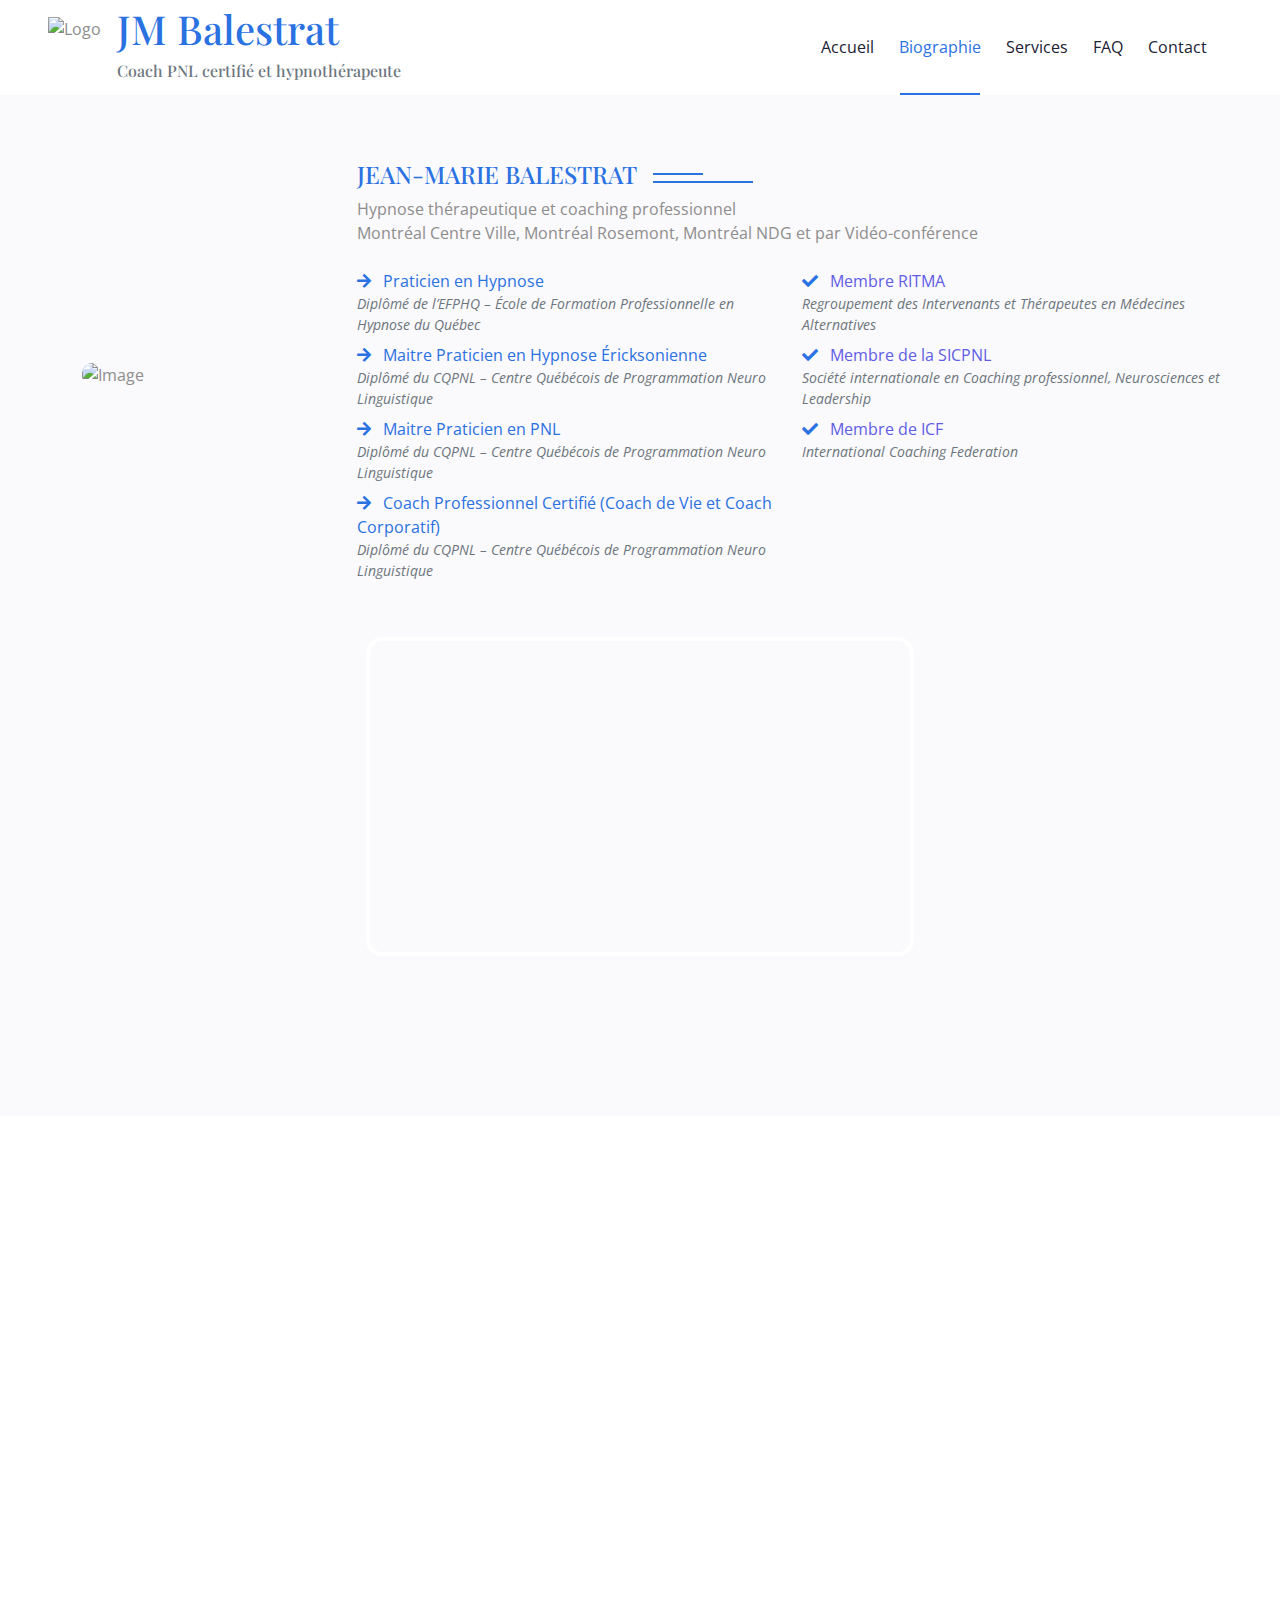
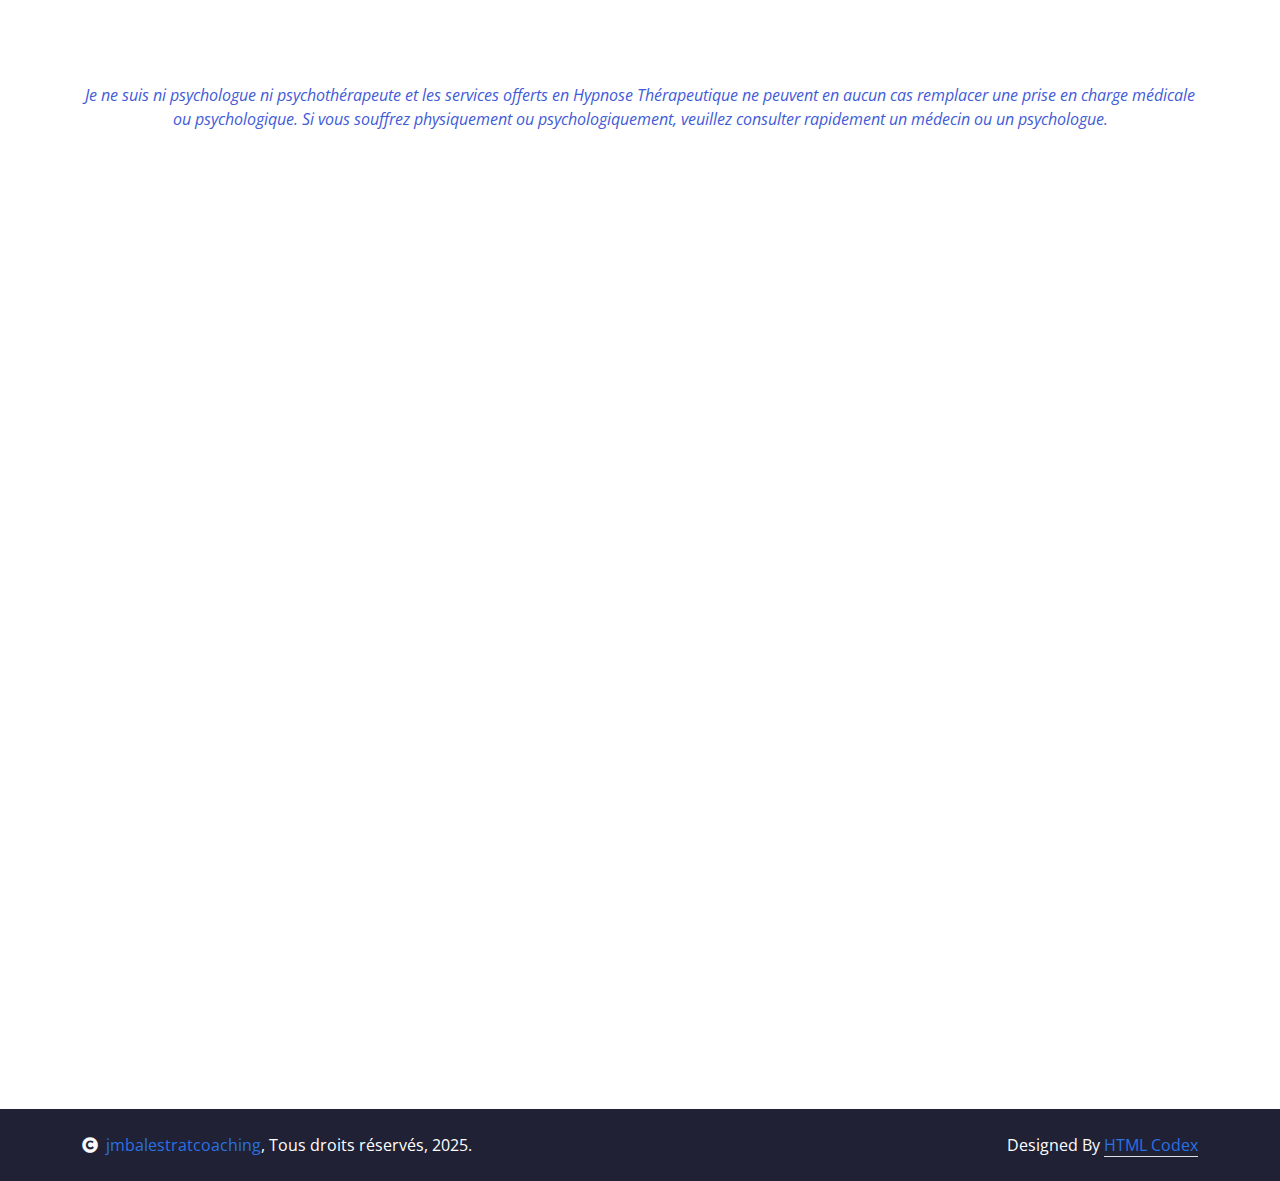
==== about.html @ 3e58485c "First commit" ====
<!DOCTYPE html>
<html lang="en">

    <head>
        <meta charset="utf-8">
        <title>Terapia - Physical Therapy Website Template</title>
        <meta content="width=device-width, initial-scale=1.0" name="viewport">
        <meta content="" name="keywords">
        <meta content="" name="description">

        <!-- Google Web Fonts -->
        <link rel="preconnect" href="https://fonts.googleapis.com">
        <link rel="preconnect" href="https://fonts.gstatic.com" crossorigin>
        <link href="https://fonts.googleapis.com/css2?family=Open+Sans:wght@400;500;600&family=Playfair+Display:wght@400;500;600&display=swap" rel="stylesheet"> 

        <!-- Icon Font Stylesheet -->
        <link rel="stylesheet" href="https://use.fontawesome.com/releases/v5.15.4/css/all.css"/>
        <link href="https://cdn.jsdelivr.net/npm/bootstrap-icons@1.4.1/font/bootstrap-icons.css" rel="stylesheet">

        <!-- Libraries Stylesheet -->
        <link href="lib/animate/animate.min.css" rel="stylesheet">
        <link href="lib/owlcarousel/assets/owl.carousel.min.css" rel="stylesheet">


        <!-- Customized Bootstrap Stylesheet -->
        <link href="css/bootstrap.min.css" rel="stylesheet">

        <!-- Template Stylesheet -->
        <link href="css/style.css" rel="stylesheet">
    </head>

    <body>

        <!-- Spinner Start -->
        <div id="spinner" class="show bg-white position-fixed translate-middle w-100 vh-100 top-50 start-50 d-flex align-items-center justify-content-center">
            <div class="spinner-border text-primary" style="width: 3rem; height: 3rem;" role="status">
                <span class="sr-only">Loading...</span>
            </div>
        </div>
        <!-- Spinner End -->

        <!-- Navbar & Hero Start -->
        <div class="container-fluid position-relative p-0">
            <nav class="navbar navbar-expand-lg navbar-light bg-white px-4 px-lg-5 py-3 py-lg-0">
                <img src="img/jmbalestrat.png" alt="Logo" class="" style="height: 60px;">
                <a href="index.html" class="navbar-brand p-0 mx-3">
                    <h1 class="text-primary">JM Balestrat</h1>
                    <h2 class="text-muted" style="font-size: medium;">Coach PNL certifié et hypnothérapeute</h2>
                </a>
                <button class="navbar-toggler" type="button" data-bs-toggle="collapse" data-bs-target="#navbarCollapse">
                    <span class="fa fa-bars"></span>
                </button>
                <div class="collapse navbar-collapse" id="navbarCollapse">
                    <div class="navbar-nav ms-auto py-0">
                        <a href="index.html" class="nav-item nav-link">Accueil</a>
                        <a href="about.html" class="nav-item nav-link active">Biographie</a>
                        <a href="service.html" class="nav-item nav-link">Services</a>
                        <a href="feature.html" class="nav-item nav-link">FAQ</a>
                        <a href="contact.html" class="nav-item nav-link">Contact</a>
                    </div>
                </div>
            </nav>
        </div>
        <!-- Navbar & Hero End -->


        <!-- About Start -->
        <div class="container-fluid about bg-light pt-5">
            <div class="container pt-5">
                <div class="row g-5 align-items-center mt-3">
                    <div class="col-3 wow fadeInLeft" data-wow-delay="0.2s">
                        <div class="about-img">
                            <img src="img/jmbalestrat.png" class="img-fluid rounded w-100" style="object-fit: cover;" alt="Image">
                        </div>
                    </div>
                    <div class="col-9 wow fadeInRight p-0 ps-2" data-wow-delay="0.4s">
                        <div class="section-title text-start">
                            <h4 class="sub-title pe-3 mb-2">Jean-Marie Balestrat</h4>
                            <p class="mb-4">Hypnose thérapeutique et coaching professionnel <br> Montréal Centre Ville, Montréal Rosemont, Montréal NDG et par Vidéo-conférence</p>
                            <div class="row">  
                                <div class="col-6">
                                    <p class="text-primary mb-0"><i class="fa fa-arrow-right text-primary me-2"></i> Praticien en Hypnose</p>
                                    <p class="text-muted small m-0 mb-2"><i>Diplômé de l’EFPHQ – École de Formation Professionnelle en Hypnose du Québec</i></p>
                                    <p class="text-primary mb-0"><i class="fa fa-arrow-right text-primary me-2"></i> Maitre Praticien en Hypnose Éricksonienne</p>
                                    <p class="text-muted small m-0 mb-2"><i>Diplômé du CQPNL – Centre Québécois de Programmation Neuro Linguistique</i></p>
                                    <p class="text-primary mb-0"><i class="fa fa-arrow-right text-primary me-2"></i> Maitre Praticien en PNL</p>
                                    <p class="text-muted small m-0 mb-2"><i>Diplômé du CQPNL – Centre Québécois de Programmation Neuro Linguistique</i></p>
                                    <p class="text-primary mb-0"><i class="fa fa-arrow-right text-primary me-2"></i> Coach Professionnel Certifié (Coach de Vie et Coach Corporatif)</p>
                                    <p class="text-muted small m-0 mb-2"><i>Diplômé du CQPNL – Centre Québécois de Programmation Neuro Linguistique</i></p>
                                </div>
                                <div class="col-6">
                                    <p class="text-secondary mb-0"><i class="fa fa-check text-primary me-2"></i> Membre RITMA</p>
                                    <p class="text-muted small m-0 mb-2"><i>Regroupement des Intervenants et Thérapeutes en Médecines Alternatives</i></p>
                                    <p class="text-secondary mb-0"><i class="fa fa-check text-primary me-2"></i> Membre de la SICPNL</p>
                                    <p class="text-muted small m-0 mb-2"><i>Société internationale en Coaching professionnel, Neurosciences et Leadership</i></p>
                                    <p class="text-secondary mb-0"><i class="fa fa-check text-primary me-2"></i> Membre de ICF</p>
                                    <p class="text-muted small m-0 mb-2"><i>International Coaching Federation</i></p>
                                </div>
                            </div>  
                        </div>
                    </div>
                    <div class="text-center">
                        <div style="border: 4px solid #ffffff; border-radius: 16px; overflow: hidden; display: inline-block;">
                            <iframe width="540" height="305" 
                                src="https://www.youtube.com/embed/WojlIkcgykU?si=uOtAd38adCQW2_L5" 
                                title="YouTube video player" frameborder="0" 
                                allow="accelerometer; autoplay; clipboard-write; encrypted-media; gyroscope; picture-in-picture; web-share" 
                                referrerpolicy="strict-origin-when-cross-origin" allowfullscreen>
                            </iframe>
                        </div>
                    </div>
                    <div class="col-12 text-center wow fadeInUp m-0 mt-5 mb-5" data-wow-delay="0.2s">
                        <a class="btn btn-primary rounded-pill text-white py-3 px-5" href="#">Prendre rendez-vous</a>
                    </div>
                    
                </div>
                
            </div>
        </div>
        <!-- About End -->

        <!-- Feature Start -->
        <div class="container-fluid feature">
            <div class="container py-5">
                <div class="section-title mb-5 wow fadeInUp" data-wow-delay="0.1s">
                    <div class="sub-style">
                        <h4 class="sub-title px-3 mb-4">Approche</h4>
                    </div>
                    <!-- <h1 class="display-3 mb-4">Physiotherapy Services from Professional Therapist</h1> -->
                    <p><i class="fa fa-certificate text-primary me-2"></i> Établissement d’un lien de confiance dans la confidentialité, l’écoute, le respect, le non-jugement et l’empathie.</p>
                    <p><i class="fa fa-certificate text-primary me-2"></i> Plan d’accompagnement et identification de solutions durables en partenariat avec le client.</p>
                    <p><i class="fa fa-certificate text-primary me-2"></i> Adaptation et ajustement en fonction de l’évolution et des besoins des clients.</p>
                </div>
                <div class="row g-4 justify-content-center">
                    <div class="col-4 wow fadeInUp" data-wow-delay="0.1s">
                        <div class="row-cols-1 feature-item p-4">
                            <div class="col-12">
                                <div class="feature-icon mb-4">
                                    <div class="p-3 d-inline-flex bg-white rounded">
                                        <i class="fas fa-diagnoses fa-4x text-primary"></i>
                                    </div>
                                </div>
                                <div class="feature-content d-flex flex-column">
                                    <h5 class="mb-4">Hypnose Thérapeutique – ADULTES</h5>
                                    <p class="mb-0">Dolor, sit amet consectetur adipisicing elit. Soluta inventore cum accusamus,</p>
                                </div>
                            </div>
                        </div>
                    </div>
                    <div class="col-4 wow fadeInUp" data-wow-delay="0.3s">
                        <div class="row-cols-1 feature-item p-4">
                            <div class="col-12">
                                <div class="feature-icon mb-4">
                                    <div class="p-3 d-inline-flex bg-white rounded">
                                        <i class="fas fa-briefcase-medical fa-4x text-primary"></i>
                                    </div>
                                </div>
                                <div class="feature-content d-flex flex-column">
                                    <h5 class="mb-4">Hypnose Thérapeutique – ENFANTS à partir de 5 ans</h5>
                                    <p class="mb-0">Dolor, sit amet consectetur adipisicing elit. Soluta inventore cum accusamus,</p>
                                </div>
                            </div>
                        </div>
                    </div>
                    <div class="col-4 wow fadeInUp" data-wow-delay="0.5s">
                        <div class="row-cols-1 feature-item p-4">
                            <div class="col-12">
                                <div class="feature-icon mb-4">
                                    <div class="p-3 d-inline-flex bg-white rounded">
                                        <i class="fas fa-hospital-user fa-4x text-primary"></i>
                                    </div>
                                </div>
                                <div class="feature-content d-flex flex-column">
                                    <h5 class="mb-4">Coaching Individuel – Coaching PNL</h5>
                                    <p class="mb-0">Dolor, sit amet consectetur adipisicing elit. Soluta inventore cum accusamus,</p>
                                </div>
                            </div>
                        </div>
                    </div>
                    <p class="text-center text-muted" style="color: rgb(63, 91, 215) !important;">
                        <i>Je ne suis ni psychologue ni psychothérapeute et les services offerts en Hypnose Thérapeutique ne peuvent en aucun cas remplacer une prise en charge médicale ou psychologique. Si vous souffrez physiquement ou psychologiquement, veuillez consulter rapidement un médecin ou un psychologue.
                        </i>
                    </p>
                    <div class="col-12 text-center wow fadeInUp" data-wow-delay="0.2s">
                        <a href="#" class="btn btn-primary rounded-pill text-white py-3 px-5">Plus de détails</a>
                    </div>
                </div>
            </div>
        </div>
        <!-- Feature End -->

        <!-- Quotes Start -->
        <div class="container-fluid testimonial py-5 wow zoomInDown" data-wow-delay="0.1s">
            <div class="container">
                <div class="section-title mb-5">
                    <h3 class="display-6 mb-4">Ma motivation pour être « Hypno-Coach »</h3>
                    <i class="text-dark">
                        « L’hypnose et le coaching ont été une révélation qui m’ont permis de trouver les outils pour me découvrir, pour changer, pour évoluer et ainsi trouver ma mission de vie.
                        Parce que nous pouvons tous devenir la meilleure version de nous-même, parce que nous pouvons tous nous reconnecter à notre enfant intérieur et réaliser nos rêves, je peux vous accompagner à y arriver comme je l’ai fait pour moi-même. »
                    </i>
                </div>
                <div class="row text-center justify-content-between">
                    <div class="col-4">
                        <p class="text-white">
                            <i>« Soyez le changement que vous voulez voir dans le monde » </i><br> <b class="text-dark">Mahatma Gandhi</b>
                        </p>
                    </div>
                    <div class="col-4">
                        <p class="text-white">
                            <i>« Que la force me soit donnée de supporter ce qui ne peut être changer; et le courage de changer ce qui peut l’être; mais aussi la sagesse de distinguer l’un de l’autre. » </i><br> <b class="text-dark">Marc Aurèle</b>
                        </p>
                    </div>
                    <div class="col-4">
                        <p class="text-white">
                            <i>« Ce que l’on pense, on le devient. Ce que l’on ressent on l’attire. Ce que l’on imagine, on le crée. » </i><br> <b class="text-dark">Bouddha</b>
                        </p>
                    </div>
                </div>

            </div>
        </div>
        <!-- Quotes End -->


        <!-- Footer Start -->
        <div class="container-fluid footer py-5 wow fadeIn" data-wow-delay="0.2s">
            <div class="container py-5">
                <div class="row g-5 justify-content-center text-center">
                    <div class="col-4">
                        <div class="footer-item d-flex flex-column">
                            <h4 class="mb-4 text-white">Liens rapides</h4>
                            <a href=""><i class="fas fa-angle-right me-2"></i> Biographie</a>
                            <a href=""><i class="fas fa-angle-right me-2"></i> Services</a>
                            <a href=""><i class="fas fa-angle-right me-2"></i> FAQ</a>
                            <a href=""><i class="fas fa-angle-right me-2"></i> Contact</a>
                        </div>
                    </div>
                    <div class="col-4">
                        <div class="footer-item d-flex flex-column">
                            <h4 class="mb-4 text-white">Contact</h4>
                            <a href=""><i class="fa fa-map-marker-alt me-2"></i> Montréal Centre-ville, NDG et Rosemont</a>
                            <a href=""><i class="fas fa-envelope me-2"></i> jm.balestrat@solutionshypnose.ca</a>
                            <a href=""><i class="fas fa-phone me-2"></i> +1 514 248 8753</a>
                        </div>
                    </div>
                </div>
            </div>
        </div>
        <!-- Footer End -->
        
        <!-- Copyright Start -->
        <div class="container-fluid copyright py-4">
            <div class="container">
                <div class="row g-4 align-items-center">
                    <div class="col-md-6 text-center text-md-start mb-md-0">
                        <span class="text-white"><a href="#"><i class="fas fa-copyright text-light me-2"></i>jmbalestratcoaching</a>, Tous droits réservés, 2025.</span>
                    </div>
                    <div class="col-md-6 text-center text-md-end text-white">
                        Designed By <a class="border-bottom" href="https://htmlcodex.com">HTML Codex</a>
                    </div>
                </div>
            </div>
        </div>
        <!-- Copyright End -->  

        
        <!-- JavaScript Libraries -->
        <script src="https://ajax.googleapis.com/ajax/libs/jquery/3.6.4/jquery.min.js"></script>
        <script src="https://cdn.jsdelivr.net/npm/bootstrap@5.0.0/dist/js/bootstrap.bundle.min.js"></script>
        <script src="lib/wow/wow.min.js"></script>
        <script src="lib/easing/easing.min.js"></script>
        <script src="lib/waypoints/waypoints.min.js"></script>
        <script src="lib/owlcarousel/owl.carousel.min.js"></script>
        

        <!-- Template Javascript -->
        <script src="js/main.js"></script>
        
    </body>

</html>
---- css/style.css ----
/*** Spinner Start ***/
/*** Spinner ***/
#spinner {
    opacity: 0;
    visibility: hidden;
    transition: opacity .5s ease-out, visibility 0s linear .5s;
    z-index: 99999;
}

#spinner.show {
    transition: opacity .5s ease-out, visibility 0s linear 0s;
    visibility: visible;
    opacity: 1;
}
/*** Spinner End ***/

.back-to-top {
    position: fixed;
    right: 30px;
    bottom: 30px;
    display: flex;
    width: 45px;
    height: 45px;
    align-items: center;
    justify-content: center;
    transition: 0.5s;
    z-index: 99;
}

/*** Button Start ***/
.btn {
    font-weight: 600;
    transition: .5s;
}

.btn-square {
    width: 32px;
    height: 32px;
}

.btn-sm-square {
    width: 34px;
    height: 34px;
}

.btn-md-square {
    width: 44px;
    height: 44px;
}

.btn-lg-square {
    width: 56px;
    height: 56px;
}

.btn-square,
.btn-sm-square,
.btn-md-square,
.btn-lg-square {
    padding: 0;
    display: flex;
    align-items: center;
    justify-content: center;
    font-weight: normal;
    border-radius: 50%;
}

.btn.btn-primary {
    box-shadow: inset 0 0 0 0 var(--bs-primary);
}

.btn.btn-primary:hover {
    box-shadow: inset 300px 0 0 0 var(--bs-light) !important;
    color: var(--bs-primary) !important;
}

.btn.btn-light {
    box-shadow: inset 0 0 0 0 var(--bs-primary);
}

.btn.btn-light:hover {
    box-shadow: inset 300px 0 0 0 var(--bs-primary);
    color: var(--bs-light) !important;
}

.btn-hover {
    transition: 0.5s;
}

.btn-hover:hover {
    color: var(--bs-secondary) !important;
}

/*** Section Title Start ***/
.section-title {
    max-width: 900px;
    text-align: center;
    margin: 0 auto;
}

.section-title .sub-style {
    position: relative;
    display: inline-block;
    text-transform: uppercase;
    color: var(--bs-primary);
}

.section-title .sub-style::before {
    content: "";
    width: 100px;
    position: absolute;
    top: 50%;
    left: 0;
    transform: translateY(-50%);
    margin-top: 8px;
    margin-left: -100px;
    border: 1px solid var(--bs-primary) !important;
}

.section-title .sub-style::after {
    content: "";
    width: 50px;
    position: absolute;
    top: 50%;
    left: 0;
    transform: translateY(-50%);
    margin-bottom: 5px;
    margin-left: -50px;
    border: 1px solid var(--bs-primary) !important;
}

.sub-title {
    position: relative;
    display: inline-block;
    text-transform: uppercase;
    color: var(--bs-primary);
}

.sub-title::before {
    content: "";
    width: 100px;
    position: absolute;
    top: 50%;
    right: 0;
    transform: translateY(-50%);
    margin-top: 8px;
    margin-right: -100px;
    border: 1px solid var(--bs-primary) !important;
}

.sub-title::after {
    content: "";
    width: 50px;
    position: absolute;
    top: 50%;
    right: 0;
    transform: translateY(-50%);
    margin-bottom: 8px;
    margin-right: -50px;
    border: 1px solid var(--bs-primary) !important;
}


/*** Topbar Start ***/
.fixed-top .container {
    transition: 0.5s;
}

.topbar {
    padding: 2px 10px 2px 20px;
    background: var(--bs-primary) !important;
}

.topbar a,
.topbar a i {
    transition: 0.5s;
}

.topbar a:hover,
.topbar a i:hover {
    color: var(--bs-secondary) !important;
}


@media (max-width: 576px) {
    .topbar {
        display: none;    
    }
}
/*** Topbar End ***/


/*** Navbar ***/
.navbar-light .navbar-nav .nav-link {
    font-family: 'Open Sans', sans-serif;
    position: relative;
    margin-right: 25px;
    padding: 35px 0;
    color: var(--bs-dark) !important;
    font-size: 16px;
    font-weight: 400;
    outline: none;
    transition: .5s;
}

.sticky-top.navbar-light .navbar-nav .nav-link {
    padding: 20px 0;
    color: var(--dark) !important;
}

.navbar-light .navbar-nav .nav-link:hover,
.navbar-light .navbar-nav .nav-link.active {
    color: var(--bs-primary) !important;
}

.navbar-light .navbar-brand img {
    max-height: 50px;
    transition: .5s;
}

.sticky-top.navbar-light .navbar-brand img {
    max-height: 45px;
}

.navbar .dropdown-toggle::after {
    border: none;
    content: "\f107";
    font-family: "Font Awesome 5 Free";
    font-weight: 600;
    vertical-align: middle;
    margin-left: 8px;
}

@media (min-width: 1200px) {
    .navbar .nav-item .dropdown-menu {
        display: block;
        visibility: hidden;
        top: 100%;
        transform: rotateX(-75deg);
        transform-origin: 0% 0%;
        border: 0;
        border-radius: 10px;
        transition: .5s;
        opacity: 0;
    }
}

.dropdown .dropdown-menu a:hover {
    background: var(--bs-primary);
    color: var(--bs-white);
}

.navbar .nav-item:hover .dropdown-menu {
    transform: rotateX(0deg);
    visibility: visible;
    background: var(--bs-light) !important;
    transition: .5s;
    opacity: 1;
}

@media (max-width: 991.98px) {
    .sticky-top.navbar-light {
        position: relative;
        background: var(--bs-white);
    }

    .navbar.navbar-expand-lg .navbar-toggler {
        padding: 10px 20px;
        border: 1px solid var(--bs-primary);
        color: var(--bs-primary);
    }

    .navbar-light .navbar-collapse {
        margin-top: 15px;
        border-top: 1px solid #DDDDDD;
    }

    .navbar-light .navbar-nav .nav-link,
    .sticky-top.navbar-light .navbar-nav .nav-link {
        padding: 10px 0;
        margin-left: 0;
        color: var(--bs-dark) !important;
    }

    .navbar-light .navbar-brand img {
        max-height: 45px;
    }
}

@media (min-width: 992px) {
    .navbar-light {
        position: absolute;
        width: 100%;
        top: 0;
        left: 0;
        border-bottom: 1px solid rgba(255, 255, 255, .1);
        z-index: 999;
    }
    
    .sticky-top.navbar-light {
        position: fixed;
        background: var(--bs-light) !important;
    }

    .navbar-light .navbar-nav .nav-link::before {
        position: absolute;
        content: "";
        width: 0;
        height: 2px;
        bottom: -1px;
        left: 50%;
        background: var(--bs-primary);
        transition: .5s;
    }

    .navbar-light .navbar-nav .nav-link:hover::before,
    .navbar-light .navbar-nav .nav-link.active::before {
        width: calc(100% - 2px);
        left: 1px;
    }

    .navbar-light .navbar-nav .nav-link.nav-contact::before {
        display: none;
    }
}
/*** Carousel Hero Header Start ***/
.header-carousel {
    position: relative; 
}

.header-carousel .owl-nav .owl-prev {
    position: absolute;
    width: 70px;
    height: 70px;
    top: 50%;
    left: 20px;
    transform: translateY(-50%);
    border-radius: 50%;
    background: var(--bs-primary);
    color: var(--bs-white);
    font-size: 30px;
    display: flex;
    align-items: center;
    justify-content: center;
    transition: 0.5s;
}

.header-carousel .owl-nav .owl-next {
    position: absolute;
    width: 70px;
    height: 70px;
    top: 50%;
    right: 20px;
    transform: translateY(-50%);
    border-radius: 50%;
    background: var(--bs-primary);
    color: var(--bs-white);
    font-size: 30px;
    display: flex;
    align-items: center;
    justify-content: center;
    transition: 0.5s;
}

.header-carousel .owl-nav .owl-prev,
.header-carousel .owl-nav .owl-next {
    transition: 0.5s;
}

.header-carousel .owl-nav .owl-prev:hover,
.header-carousel .owl-nav .owl-next:hover {
    box-shadow: inset 150px 0 0 0 var(--bs-light) !important;
    color: var(--bs-primary) !important;
}

@media (max-width: 576px) {
    .header-carousel .owl-nav .owl-prev,
    .header-carousel .owl-nav .owl-next {
        top: 630px;
        transition: 0.5s;
    }

    .header-carousel .header-carousel-item .carousel-caption .carousel-caption-content {
        width: 95% !important;
    }
 
}

.header-carousel .header-carousel-item,
.header-carousel .header-carousel-item img {
    position: relative;
    width: 100%;
    height: 700px;
    margin-top: 95px;
    display: block;
    object-fit: cover;
    transition: 0.5s;

}

@media (max-width: 992px) {
    .header-carousel .header-carousel-item,
    .header-carousel .header-carousel-item img {
        margin-top: 0;
        transition: 0.5s;
    }

}

@media (min-width: 992px) {
    .header-carousel .owl-nav .owl-prev,
    .header-carousel .owl-nav .owl-next {
        margin-top: 50px;
    }
}

.header-carousel .header-carousel-item .carousel-caption {
    width: 100%;
    height: 100%;
    position: absolute;
    top: 0;
    left: 0;
    padding: 100px 0;
    display: flex;
    align-items: center;
    justify-content: center;
    background: rgba(0, 0, 0, .5);
}

.header-carousel .header-carousel-item .carousel-caption .carousel-caption-content {
    position: relative;
    width: 75%;
    
}
/*** Carousel Hero Header End ***/


/*** Single Page Hero Header Start ***/
.bg-breadcrumb {
    background: linear-gradient(rgba(0, 0, 0, 0.5), rgba(0, 0, 0, 0.5)), url(../img/carousel-2.jpg);
    background-position: center center;
    background-repeat: no-repeat;
    background-size: cover;
    padding: 160px 0 60px 0;
}

.bg-breadcrumb .breadcrumb-item a {
    color: var(--bs-white) !important;
}
/*** Single Page Hero Header End ***/


/*** Service Start ***/
.service2{
    background: var(--bs-light);
}

.service .service-item {
    box-shadow: 0 0 45px rgba(0, 0, 0, .2) ;
}

.service .service-item .service-img {
    position: relative;
    overflow: hidden;
    z-index: 1;
}

.service .service-item .service-img img {
    transition: 0.5s;
}

.service .service-item .service-img::before {
    width: 100%;
    height: 0;
    position: absolute;
    content: "";
    top: 0;
    left: 0;
    border-top-right-radius: 10px;
    border-top-left-radius: 10px;
    transition: 0.5s;
    z-index: 5;
    
}

.service .service-item:hover .service-img::before {
    height: 100%;
    background: rgba(6, 65, 203, 0.5);
}

.service .service-item .service-img:hover img {
    transform: scale(1.3);
}

.service .service-item .service-content {
    position: relative;
    z-index: 2;

}

.service .service-item .service-content::before {
    width: 100%;
    height: 8px;
    position: absolute;
    content: "";
    bottom: 0;
    left: 0;
    border-bottom-left-radius: 10px;
    border-bottom-right-radius: 10px;
    background: rgba(6, 65, 203, 0.5);
    transition: 0.5s;
    z-index: 3;
}

.service .service-item:hover .service-content::before {
    background: rgba(6, 65, 203, 0.5);
    height: 100%;
}

.service .service-item .service-content .service-content-inner {
    transition: 0.5s;
}


.service .service-item:hover .service-content .service-content-inner {
    position: relative;
    color: var(--bs-white) !important;
    z-index: 9;
}
.service .service-item:hover .service-content .service-content-inner h5 {
    color: var(--bs-secondary);
}

/*** Service End ***/

/*--------------------------------------------------------------
# Frequently Asked Questions
--------------------------------------------------------------*/
  .faq .faq-list {
    padding: 0;
    list-style: none;
  }
  
  .faq .faq-list li {
    border-bottom: 1px solid #d4e5fc;
    margin-bottom: 20px;
    padding-bottom: 20px;
  }
  
  .faq .faq-list .question {
    display: block;
    position: relative;
    font-size: 18px;
    line-height: 24px;
    font-weight: 400;
    padding-left: 25px;
    cursor: pointer;
    transition: 0.3s;
    color: #2a71e2;
  }
  
  .faq .faq-list i {
    font-size: 16px;
    position: absolute;
    left: 0;
    top: -2px;
  }
  
  .faq .faq-list p {
    margin-bottom: 0;
    padding: 10px 0 0 25px;
  }
  
  .faq .faq-list .icon-show {
    display: none;
  }
  
  .faq .faq-list .collapsed {
    color: #343a40;
  }
  
  .faq .faq-list .collapsed:hover {
    color: #2a71e2;
  }
  
  .faq .faq-list .collapsed .icon-show {
    display: inline-block;
    transition: 0.6s;
  }
  
  .faq .faq-list .collapsed .icon-close {
    display: none;
    transition: 0.6s;
  }

/*** About Start ***/
.about .about-img {
    position: relative;
    overflow: hidden;
    height: 100%;
    border-radius: 10px;
}

.about .about-img .about-img-inner {
    position: absolute;
    left: 0; 
    bottom: 0; 
    border: 10px solid; 
    border-color: var(--bs-white) var(--bs-white) var(--bs-white) var(--bs-white);
    border-radius: 50%;

}

.about .about-img .about-experience {
    position: absolute;
    top: 125px; 
    left: -125px; 
    transform: rotate(-90deg);
    background: transparent;
    color: var(--bs-primary);
    font-size: 20px;
    font-weight: 600;
    letter-spacing: 4px;
}

/*** About End ***/

/*** Feature Start ***/
.feature .feature-item {
    position: relative;
    display: flex;
    border: 1px solid var(--bs-primary);
    border-radius: 10px;
    background: var(--bs-light);
    transition: 0.5s;

}

.feature .feature-item::before {
    width: 0;
    height: 100%;
    content: "";
    position: absolute;
    top: 0;
    left: 0;
    border-radius: 10px;
    transition: 0.5s;
}

.feature .feature-item:hover::before {
    width: 100%;
    background: var(--bs-primary);
}

.feature .feature-item .feature-icon {
    display: inline-flex;
    border-radius: 10px;
    transition: 0.5s;
}

.feature .feature-item:hover .feature-icon {
    position: relative;
    z-index: 2;
}

.feature .feature-item:hover .feature-content {
    position: relative;
    color: var(--bs-white);
    z-index: 2;
}

.feature .feature-item:hover .feature-content h5 {
    color: var(--bs-dark);
}
/*** Feature End ***/


/*** Appointment Start ***/
.appointment {
    background: linear-gradient(rgba(255, 255, 255, 0.9), rgba(255, 255, 255, 0.9)), url(../img/carousel-2.jpg);
    background-position: center center;
    background-repeat: no-repeat;
    background-size: cover;
    background-attachment: fixed;
}

.appointment .appointment-form {
    background: rgba(239, 162, 134, 0.3);
}

.appointment .appointment-form .btn.btn-primary {
    box-shadow: inset 0 0 0 0 var(--bs-primary);
}

.appointment .appointment-form .btn.btn-primary:hover {
    box-shadow: inset 600px 0 0 0 var(--bs-light) !important;
    color: var(--bs-primary) !important;
}
/*** Youtube Video start ***/
.video {
    position: relative;
}

.video .btn-play {
    position: absolute;
    z-index: 3;
    top: 50%;
    left: 50%;
    transform: translate(-50%, -50%);
    box-sizing: content-box;
    display: block;
    width: 33px;
    height: 44px;
    border-radius: 50%;
    transition: 0.5s;
    

}

.video .btn-play:before {
    content: "";
    position: absolute;
    z-index: 0;
    left: 50%;
    top: 50%;
    transform: translate(-50%, -50%);
    display: block;
    width: 115px;
    height: 115px;
    background: var(--bs-primary);
    border-radius: 50%;
    animation: pulse-border 1500ms ease-out infinite;
    transition: 0.5s;
}

.video .btn-play:after {
    content: "";
    position: absolute;
    z-index: 1;
    left: 50%;
    top: 50%;
    transform: translate(-50%, -50%);
    display: block;
    width: 100px;
    height: 100px;
    background: var(--bs-secondary);
    border-radius: 50%;
    transition: all 300ms;
}

.video .btn-play span {
    display: block;
    position: relative;
    z-index: 3;
    width: 0;
    height: 0;
    border-left: 33px solid var(--bs-white);
    border-top: 22px solid transparent;
    border-bottom: 22px solid transparent;
    margin-left: 5px;
}

@keyframes pulse-border {
    0% {
        transform: translateX(-50%) translateY(-50%) translateZ(0) scale(1);
        opacity: 1;
    }

    100% {
        transform: translateX(-50%) translateY(-50%) translateZ(0) scale(1.5);
        opacity: 0;
    }
}

#videoModal {
    z-index: 99999;
}

#videoModal .modal-dialog {
    position: relative;
    max-width: 800px;
    margin: 60px auto 0 auto;
}

#videoModal .modal-body {
    position: relative;
    padding: 0px;
}

#videoModal .close {
    position: absolute;
    width: 30px;
    height: 30px;
    right: 0px;
    top: -30px;
    z-index: 999;
    font-size: 30px;
    font-weight: normal;
    color: #ffffff;
    background: #000000;
    opacity: 1;
}
/*** Youtube Video End ***/
/*** Appointment End ***/


/*** Team Start ***/
.team .team-item .team-img {
    position: relative;
    overflow: hidden;
}

.team .team-item .team-img::before {
    position: absolute;
    content: "";
    width: 100%;
    height: 100%;
    top: 0;
    left: 0;
    border-top-right-radius: 10px;
    border-top-left-radius: 10px;
    transition: 0.5s;
}

.team .team-item .team-img .team-icon {
    position: absolute;
    bottom: -125px;
    left: 50%;
    transform: translateX(-50%);
    transition: 0.5s;
}

.team .team-item .team-img:hover .team-icon {
    margin-bottom: 145px;
}

.team .team-item:hover .team-img::before {
    background: rgba(21, 185, 217, .3);
}

.team .team-item .team-content {
    color: var(--bs-primary);
    transition: 0.5s;
}

.team .team-item .team-content h5 {
    color: var(--bs-secondary);
    transition: 0.5s;
}

.team .team-item:hover .team-content h5 {
    color: var(--bs-dark);
}

.team .team-item:hover .team-content {
    background: var(--bs-primary);
    color: var(--bs-white);
}
/*** Team End ***/


/*** testimonial Start ***/
.testimonial {
    background: linear-gradient(#2a71e2, #89abe1);
    background-position: center center;
    background-repeat: no-repeat;
    background-size: cover;
    background-attachment: fixed;
}

.testimonial .testimonial-item .testimonial-inner {
    display: flex;
    flex-direction: column;
    align-items: center;
    text-align: center;
    border-radius: 10px;
    background: transparent;
}

.testimonial .testimonial-item .testimonial-inner .testimonial-inner-img {
    width: 50px;
    height: 50px;
    border-radius: 50%;
    border: 2px solid var(--bs-white);
}

.testimonial .testimonial-carousel.owl-carousel {
    position: relative;
}

.testimonial .testimonial-carousel .owl-nav .owl-prev {
    position: absolute;
    top: 50%;
    left: -20px;
    transform: translateY(-50%);
    width: 60px;
    height: 60px;
    border-radius: 50%;
    display: flex;
    align-items: center;
    justify-content: center;
    font-size: 20px;
    background: var(--bs-light);
    color: var(--bs-primary);
    transition: 0.5s;
}

.testimonial .testimonial-carousel .owl-nav .owl-next {
    position: absolute;
    top: 50%;
    right: -20px;
    transform: translateY(-50%);
    width: 60px;
    height: 60px;
    border-radius: 50%;
    display: flex;
    align-items: center;
    justify-content: center;
    font-size: 20px;
    background: var(--bs-light);
    color: var(--bs-primary);
    transition: 0.5s;
}


.testimonial .testimonial-carousel .owl-nav .owl-prev:hover,
.testimonial .testimonial-carousel .owl-nav .owl-next:hover {
    box-shadow: inset 100px 0 0 0 var(--bs-primary) !important;
    color: var(--bs-white) !important;
}


@media (max-width: 900px) {
    .testimonial .testimonial-carousel .owl-nav .owl-prev {
        margin-top: -190px;
        margin-left: 40px;
    }

    .testimonial .testimonial-carousel .owl-nav .owl-next {
        margin-top: -190px;
        margin-right: 40px;
    }
    
}

.testimonial-carousel .owl-dots {
    display: flex;
    justify-content: center;
    margin-top: 20px;
}

.testimonial-carousel .owl-dots .owl-dot {
    width: 20px;
    height: 20px;
    border-radius: 50%;
    margin-right: 15px;
    border: 1px solid var(--bs-white);
    background: transparent;
    transition: 0.5s;
}

.testimonial-carousel .owl-dots .owl-dot.active {
    width: 20px;
    height: 20px;
    background: var(--bs-secondary) !important;
}

.testimonial-carousel .owl-dots .owl-dot span {
    position: relative;
    margin-top: 50%;
    margin-left: 50%;
    transform: translate(-50%, -50%);
    display: flex;
    align-items: center;
    justify-content: center;
}

.testimonial-carousel .owl-dots .owl-dot span::after {
    content: "";
    position: absolute;
    top: 50%;
    right: 1px;
    transform: translateY(-50%);
    width: 8px;
    height: 8px;
    border-radius: 8px;
    display: flex;
    align-items: center;
    justify-content: center;
    text-align: center;
    background: var(--bs-white);
}

.testimonial .testimonial-carousel .testimonial-item .testimonial-inner p.fs-7 {
    transition: 0.5s;
}

@media (min-width: 900px) {
    .testimonial .testimonial-carousel .testimonial-item .testimonial-inner p.fs-7 {
        font-size: 20px;
    }
}


/* Testimonial Section Title Start */
.testimonial .section-title {
    max-width: 900px;
    text-align: center;
    margin: 0 auto;
}

.testimonial .section-title .sub-style {
    position: relative;
    display: inline-block;
    text-transform: uppercase;
    color: var(--bs-primary);
}

.testimonial .section-title .sub-style::before {
    content: "";
    width: 100px;
    position: absolute;
    top: 50%;
    left: 0;
    transform: translateY(-50%);
    margin-top: 8px;
    margin-left: -100px;
    border: 1px solid var(--bs-white) !important;
}

.testimonial .section-title .sub-style::after {
    content: "";
    width: 50px;
    position: absolute;
    top: 50%;
    left: 0;
    transform: translateY(-50%);
    margin-bottom: 5px;
    margin-left: -50px;
    border: 1px solid var(--bs-white) !important;
}

.testimonial .section-title .sub-title {
    position: relative;
    display: inline-block;
    text-transform: uppercase;
    color: var(--bs-primary);
}

.testimonial .section-title .sub-title::before {
    content: "";
    width: 100px;
    position: absolute;
    top: 50%;
    right: 0;
    transform: translateY(-50%);
    margin-top: 8px;
    margin-right: -100px;
    border: 1px solid var(--bs-white) !important;
}

.testimonial .section-title .sub-title::after {
    content: "";
    width: 50px;
    position: absolute;
    top: 50%;
    right: 0;
    transform: translateY(-50%);
    margin-bottom: 8px;
    margin-right: -50px;
    border: 1px solid var(--bs-white) !important;
}
/*** Testimonial End ***/


/*** Blog Start ***/
.blog .blog-item .blog-img {
    position: relative;
    overflow: hidden;
    border-top-right-radius: 10px;
    border-top-left-radius: 10px;
}

.blog .blog-item .blog-img::after {
    content: "";
    position: absolute;
    top: 0;
    left: 0;
    width: 100%;
    height: 100%;
    border-top-right-radius: 10px;
    border-top-left-radius: 10px;
    transition: 0.5s;
}

.blog .blog-item .blog-img img {
    transition: 0.5s;
}

.blog .blog-item .blog-img:hover img {
    transform: scale(1.3);
}

.blog .blog-item:hover .blog-img::after {
    background: rgba(21, 185, 217, .5);
}

.blog .blog-item .blog-centent {
    background: var(--bs-light);
    border: 1px solid var(--bs-primary);
    border-top: 0;
    border-bottom-left-radius: 10px;
    border-bottom-right-radius: 10px;
}
/*** Blog End ***/


/*** Contact Start ***/
.contact {
    background: linear-gradient(#2a71e2, #89abe1);
    background-position: center center;
    background-repeat: no-repeat;
    background-size: cover;
    background-attachment: fixed;
}


.contact .contact-form .btn.btn-light {
    box-shadow: inset 0 0 0 0 var(--bs-primary);
}

.contact .contact-form .btn.btn-light:hover {
    box-shadow: inset 600px 0 0 0 var(--bs-primary) !important;
    color: var(--bs-white) !important;
}

.contact .contact-form .form-floating input,
.contact .contact-form .form-floating textarea,
.contact .contact-form .form-floating label {
    color: var(--bs-light);
}



/* Testimonial Section Title Start */
.contact .section-title {
    max-width: 900px;
    text-align: center;
    margin: 0 auto;
}

.contact .section-title .sub-style {
    position: relative;
    display: inline-block;
    text-transform: uppercase;
    color: var(--bs-primary);
}

.contact .section-title .sub-style::before {
    content: "";
    width: 100px;
    position: absolute;
    top: 50%;
    left: 0;
    transform: translateY(-50%);
    margin-top: 8px;
    margin-left: -100px;
    border: 1px solid var(--bs-white) !important;
}

.contact .section-title .sub-style::after {
    content: "";
    width: 50px;
    position: absolute;
    top: 50%;
    left: 0;
    transform: translateY(-50%);
    margin-bottom: 5px;
    margin-left: -50px;
    border: 1px solid var(--bs-white) !important;
}

.contact .section-title .sub-title {
    position: relative;
    display: inline-block;
    text-transform: uppercase;
    color: var(--bs-primary);
}

.contact .section-title .sub-title::before {
    content: "";
    width: 100px;
    position: absolute;
    top: 50%;
    right: 0;
    transform: translateY(-50%);
    margin-top: 8px;
    margin-right: -100px;
    border: 1px solid var(--bs-white) !important;
}

.contact .section-title .sub-title::after {
    content: "";
    width: 50px;
    position: absolute;
    top: 50%;
    right: 0;
    transform: translateY(-50%);
    margin-bottom: 8px;
    margin-right: -50px;
    border: 1px solid var(--bs-white) !important;
}
/*** Contact End ***/


/*** Footer Start ***/
.footer {
    background: rgba(0, 0, 0, 0.9);
    background-position: center center;
    background-repeat: no-repeat;
    background-size: cover;
}
.footer .footer-item a {
    line-height: 35px;
    color: var(--bs-body);
    transition: 0.5s;
}

.footer .footer-item p {
    line-height: 35px;
}

.footer .footer-item a:hover {
    color: var(--bs-primary);
}

/*** Footer End ***/

/*** copyright Start ***/
.copyright {
    background: var(--bs-dark) !important;
}
/*** copyright end ***/
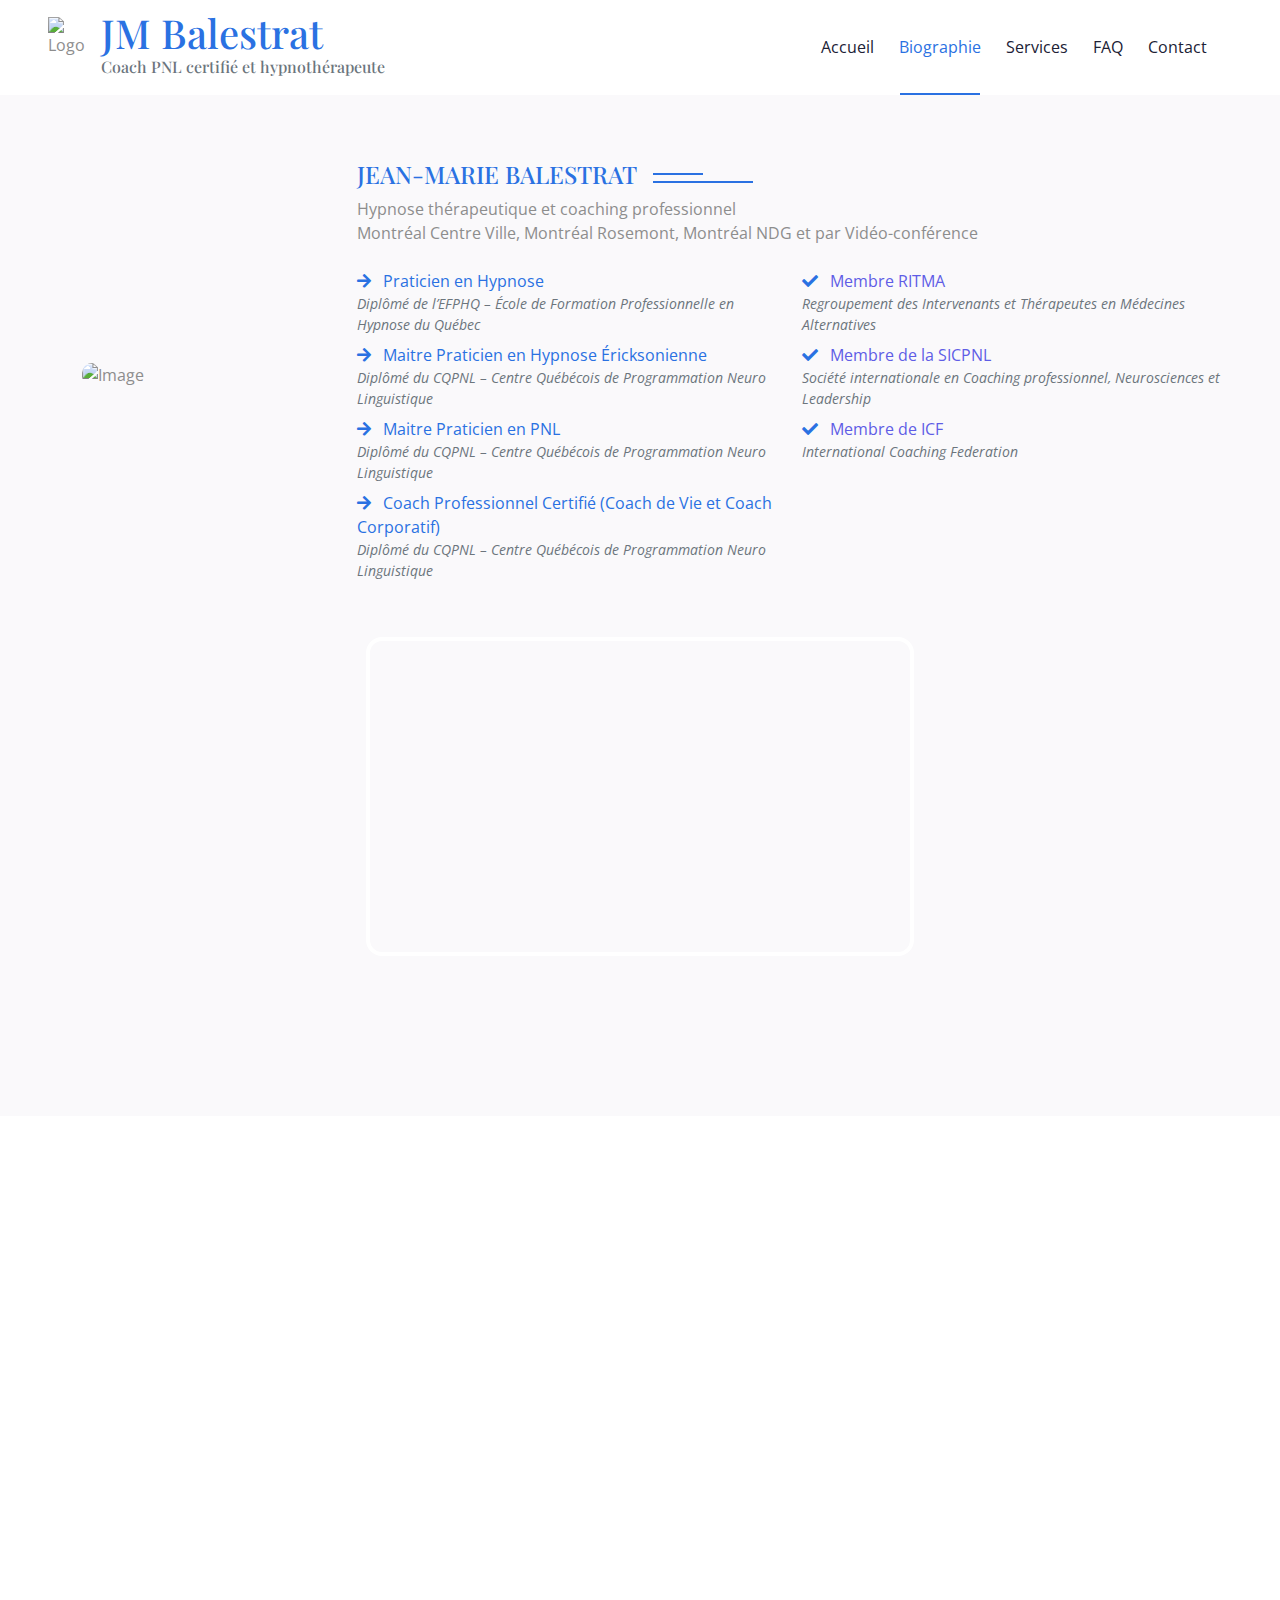
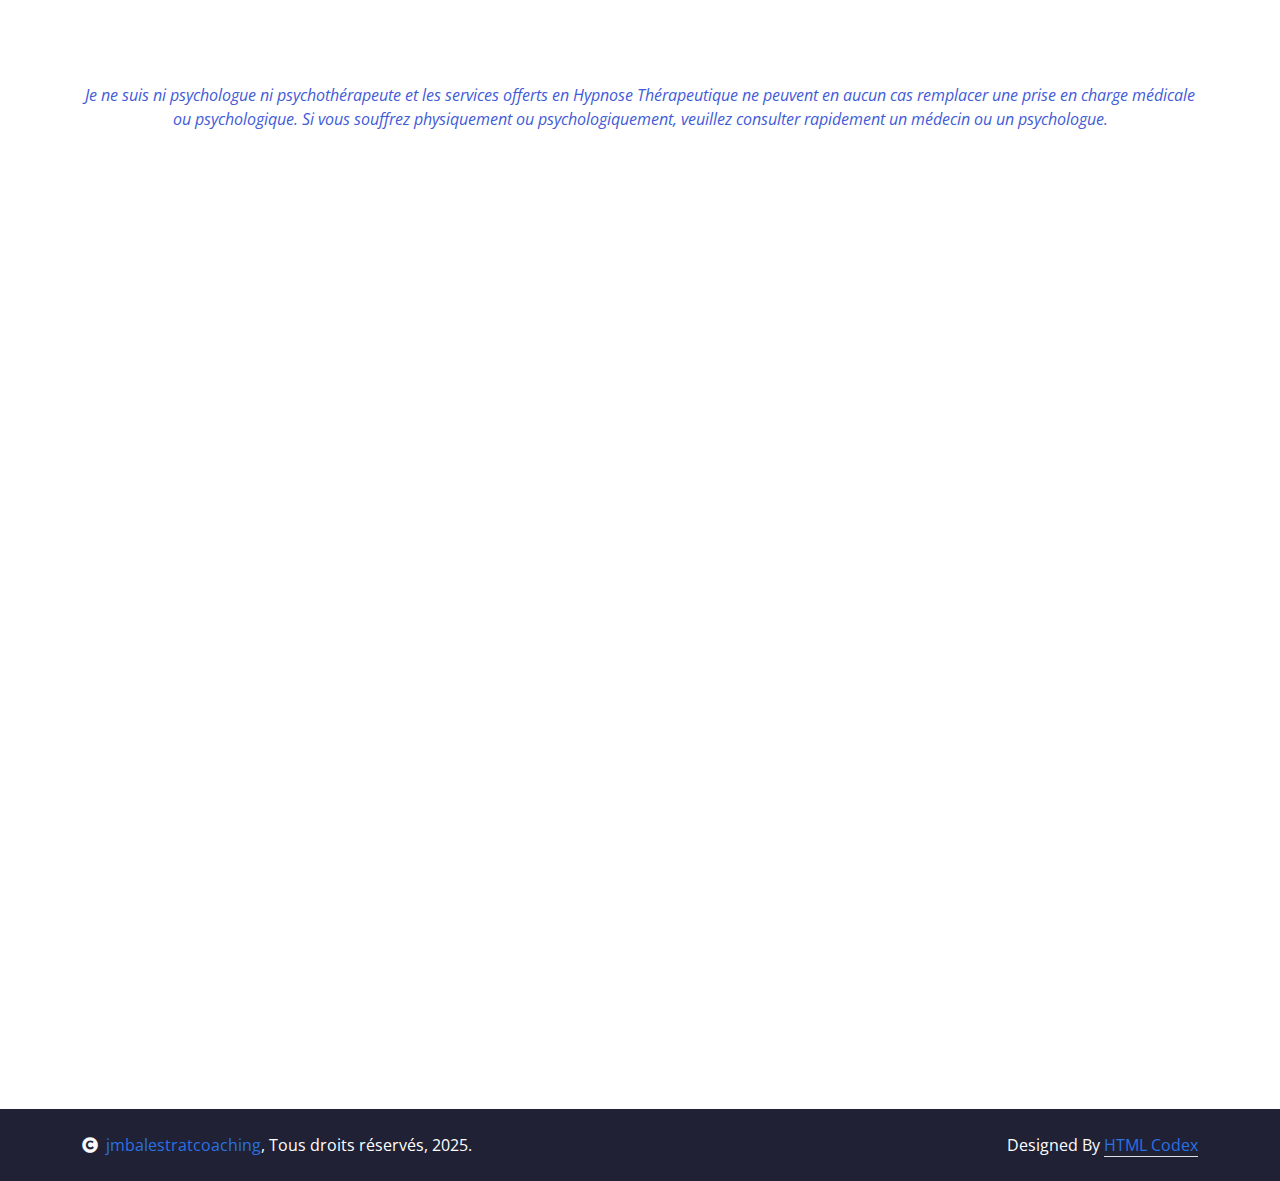
==== commit c8df7622: "Mobile and responsive optimization" ====
--- a/about.html
+++ b/about.html
@@ -42,14 +42,20 @@
         <!-- Navbar & Hero Start -->
         <div class="container-fluid position-relative p-0">
             <nav class="navbar navbar-expand-lg navbar-light bg-white px-4 px-lg-5 py-3 py-lg-0">
-                <img src="img/jmbalestrat.png" alt="Logo" class="" style="height: 60px;">
-                <a href="index.html" class="navbar-brand p-0 mx-3">
-                    <h1 class="text-primary">JM Balestrat</h1>
-                    <h2 class="text-muted" style="font-size: medium;">Coach PNL certifié et hypnothérapeute</h2>
-                </a>
-                <button class="navbar-toggler" type="button" data-bs-toggle="collapse" data-bs-target="#navbarCollapse">
-                    <span class="fa fa-bars"></span>
-                </button>
+                <img src="img/jmbalestrat.png" alt="Logo" class="d-none d-lg-block" style="height: 60px;">
+        
+                <div class="d-flex align-items-center justify-content-around justify-content-lg-between w-100">
+                    <a href="index.html" class="navbar-brand p-0 mx-3">
+                        <h1 class="text-primary mb-0">JM Balestrat</h1>
+                        <h2 class="text-muted" style="font-size: medium;">
+                            Coach PNL certifié <span class="d-block d-lg-inline">et hypnothérapeute</span>
+                        </h2>
+                    </a>
+                    <button class="navbar-toggler" type="button" data-bs-toggle="collapse" data-bs-target="#navbarCollapse">
+                        <span class="fa fa-bars"></span>
+                    </button>
+                </div>
+
                 <div class="collapse navbar-collapse" id="navbarCollapse">
                     <div class="navbar-nav ms-auto py-0">
                         <a href="index.html" class="nav-item nav-link">Accueil</a>
@@ -65,20 +71,20 @@
 
 
         <!-- About Start -->
-        <div class="container-fluid about bg-light pt-5">
-            <div class="container pt-5">
+        <div class="container-fluid about bg-light pt-0 pt-lg-5 px-4">
+            <div class="container pt-0 pt-lg-5">
                 <div class="row g-5 align-items-center mt-3">
-                    <div class="col-3 wow fadeInLeft" data-wow-delay="0.2s">
+                    <div class="col-lg-3 wow fadeInLeft" data-wow-delay="0.2s">
                         <div class="about-img">
                             <img src="img/jmbalestrat.png" class="img-fluid rounded w-100" style="object-fit: cover;" alt="Image">
                         </div>
                     </div>
-                    <div class="col-9 wow fadeInRight p-0 ps-2" data-wow-delay="0.4s">
+                    <div class="col-lg-9 wow fadeInRight p-0 ps-lg-2" data-wow-delay="0.4s">
                         <div class="section-title text-start">
                             <h4 class="sub-title pe-3 mb-2">Jean-Marie Balestrat</h4>
                             <p class="mb-4">Hypnose thérapeutique et coaching professionnel <br> Montréal Centre Ville, Montréal Rosemont, Montréal NDG et par Vidéo-conférence</p>
                             <div class="row">  
-                                <div class="col-6">
+                                <div class="col-lg-6">
                                     <p class="text-primary mb-0"><i class="fa fa-arrow-right text-primary me-2"></i> Praticien en Hypnose</p>
                                     <p class="text-muted small m-0 mb-2"><i>Diplômé de l’EFPHQ – École de Formation Professionnelle en Hypnose du Québec</i></p>
                                     <p class="text-primary mb-0"><i class="fa fa-arrow-right text-primary me-2"></i> Maitre Praticien en Hypnose Éricksonienne</p>
@@ -88,7 +94,7 @@
                                     <p class="text-primary mb-0"><i class="fa fa-arrow-right text-primary me-2"></i> Coach Professionnel Certifié (Coach de Vie et Coach Corporatif)</p>
                                     <p class="text-muted small m-0 mb-2"><i>Diplômé du CQPNL – Centre Québécois de Programmation Neuro Linguistique</i></p>
                                 </div>
-                                <div class="col-6">
+                                <div class="col-lg-6">
                                     <p class="text-secondary mb-0"><i class="fa fa-check text-primary me-2"></i> Membre RITMA</p>
                                     <p class="text-muted small m-0 mb-2"><i>Regroupement des Intervenants et Thérapeutes en Médecines Alternatives</i></p>
                                     <p class="text-secondary mb-0"><i class="fa fa-check text-primary me-2"></i> Membre de la SICPNL</p>
@@ -132,7 +138,7 @@
                     <p><i class="fa fa-certificate text-primary me-2"></i> Adaptation et ajustement en fonction de l’évolution et des besoins des clients.</p>
                 </div>
                 <div class="row g-4 justify-content-center">
-                    <div class="col-4 wow fadeInUp" data-wow-delay="0.1s">
+                    <div class="col-lg-4 wow fadeInUp" data-wow-delay="0.1s">
                         <div class="row-cols-1 feature-item p-4">
                             <div class="col-12">
                                 <div class="feature-icon mb-4">
@@ -147,7 +153,7 @@
                             </div>
                         </div>
                     </div>
-                    <div class="col-4 wow fadeInUp" data-wow-delay="0.3s">
+                    <div class="col-lg-4 wow fadeInUp" data-wow-delay="0.3s">
                         <div class="row-cols-1 feature-item p-4">
                             <div class="col-12">
                                 <div class="feature-icon mb-4">
@@ -162,7 +168,7 @@
                             </div>
                         </div>
                     </div>
-                    <div class="col-4 wow fadeInUp" data-wow-delay="0.5s">
+                    <div class="col-lg-4 wow fadeInUp" data-wow-delay="0.5s">
                         <div class="row-cols-1 feature-item p-4">
                             <div class="col-12">
                                 <div class="feature-icon mb-4">
@@ -200,17 +206,17 @@
                     </i>
                 </div>
                 <div class="row text-center justify-content-between">
-                    <div class="col-4">
+                    <div class="col-lg-4">
                         <p class="text-white">
                             <i>« Soyez le changement que vous voulez voir dans le monde » </i><br> <b class="text-dark">Mahatma Gandhi</b>
                         </p>
                     </div>
-                    <div class="col-4">
+                    <div class="col-lg-4">
                         <p class="text-white">
                             <i>« Que la force me soit donnée de supporter ce qui ne peut être changer; et le courage de changer ce qui peut l’être; mais aussi la sagesse de distinguer l’un de l’autre. » </i><br> <b class="text-dark">Marc Aurèle</b>
                         </p>
                     </div>
-                    <div class="col-4">
+                    <div class="col-lg-4">
                         <p class="text-white">
                             <i>« Ce que l’on pense, on le devient. Ce que l’on ressent on l’attire. Ce que l’on imagine, on le crée. » </i><br> <b class="text-dark">Bouddha</b>
                         </p>
@@ -223,10 +229,10 @@
 
 
         <!-- Footer Start -->
-        <div class="container-fluid footer py-5 wow fadeIn" data-wow-delay="0.2s">
+        <div class="container-fluid footer py-2 py-lg-5 wow fadeIn" data-wow-delay="0.2s">
             <div class="container py-5">
                 <div class="row g-5 justify-content-center text-center">
-                    <div class="col-4">
+                    <div class="col-lg-4">
                         <div class="footer-item d-flex flex-column">
                             <h4 class="mb-4 text-white">Liens rapides</h4>
                             <a href=""><i class="fas fa-angle-right me-2"></i> Biographie</a>
@@ -235,7 +241,7 @@
                             <a href=""><i class="fas fa-angle-right me-2"></i> Contact</a>
                         </div>
                     </div>
-                    <div class="col-4">
+                    <div class="col-lg-4">
                         <div class="footer-item d-flex flex-column">
                             <h4 class="mb-4 text-white">Contact</h4>
                             <a href=""><i class="fa fa-map-marker-alt me-2"></i> Montréal Centre-ville, NDG et Rosemont</a>
--- a/css/style.css
+++ b/css/style.css
@@ -1241,4 +1241,40 @@
 .copyright {
     background: var(--bs-dark) !important;
 }
-/*** copyright end ***/+/*** copyright end ***/
+
+
+/*** RESPONSIVE***/
+
+@media (max-width: 991.98px) {
+    .about .section-title {
+        text-align: center !important;
+    }
+
+    .about .col-lg-7, 
+    .about .col-lg-5 {
+        display: flex;
+        justify-content: center;
+        align-items: center;
+        flex-direction: column;
+    }
+
+    .about .btn {
+        margin: auto;
+        display: inline-block;
+    }
+
+    .about-img {
+        justify-content: center;
+        align-items: center;
+    }
+}
+
+
+@media (max-width: 767.98px) { /* Adjusts for mobile devices */
+    iframe {
+        width: 300px;
+        height: 168px; /* Keeps a 16:9 aspect ratio */
+    }
+}
+
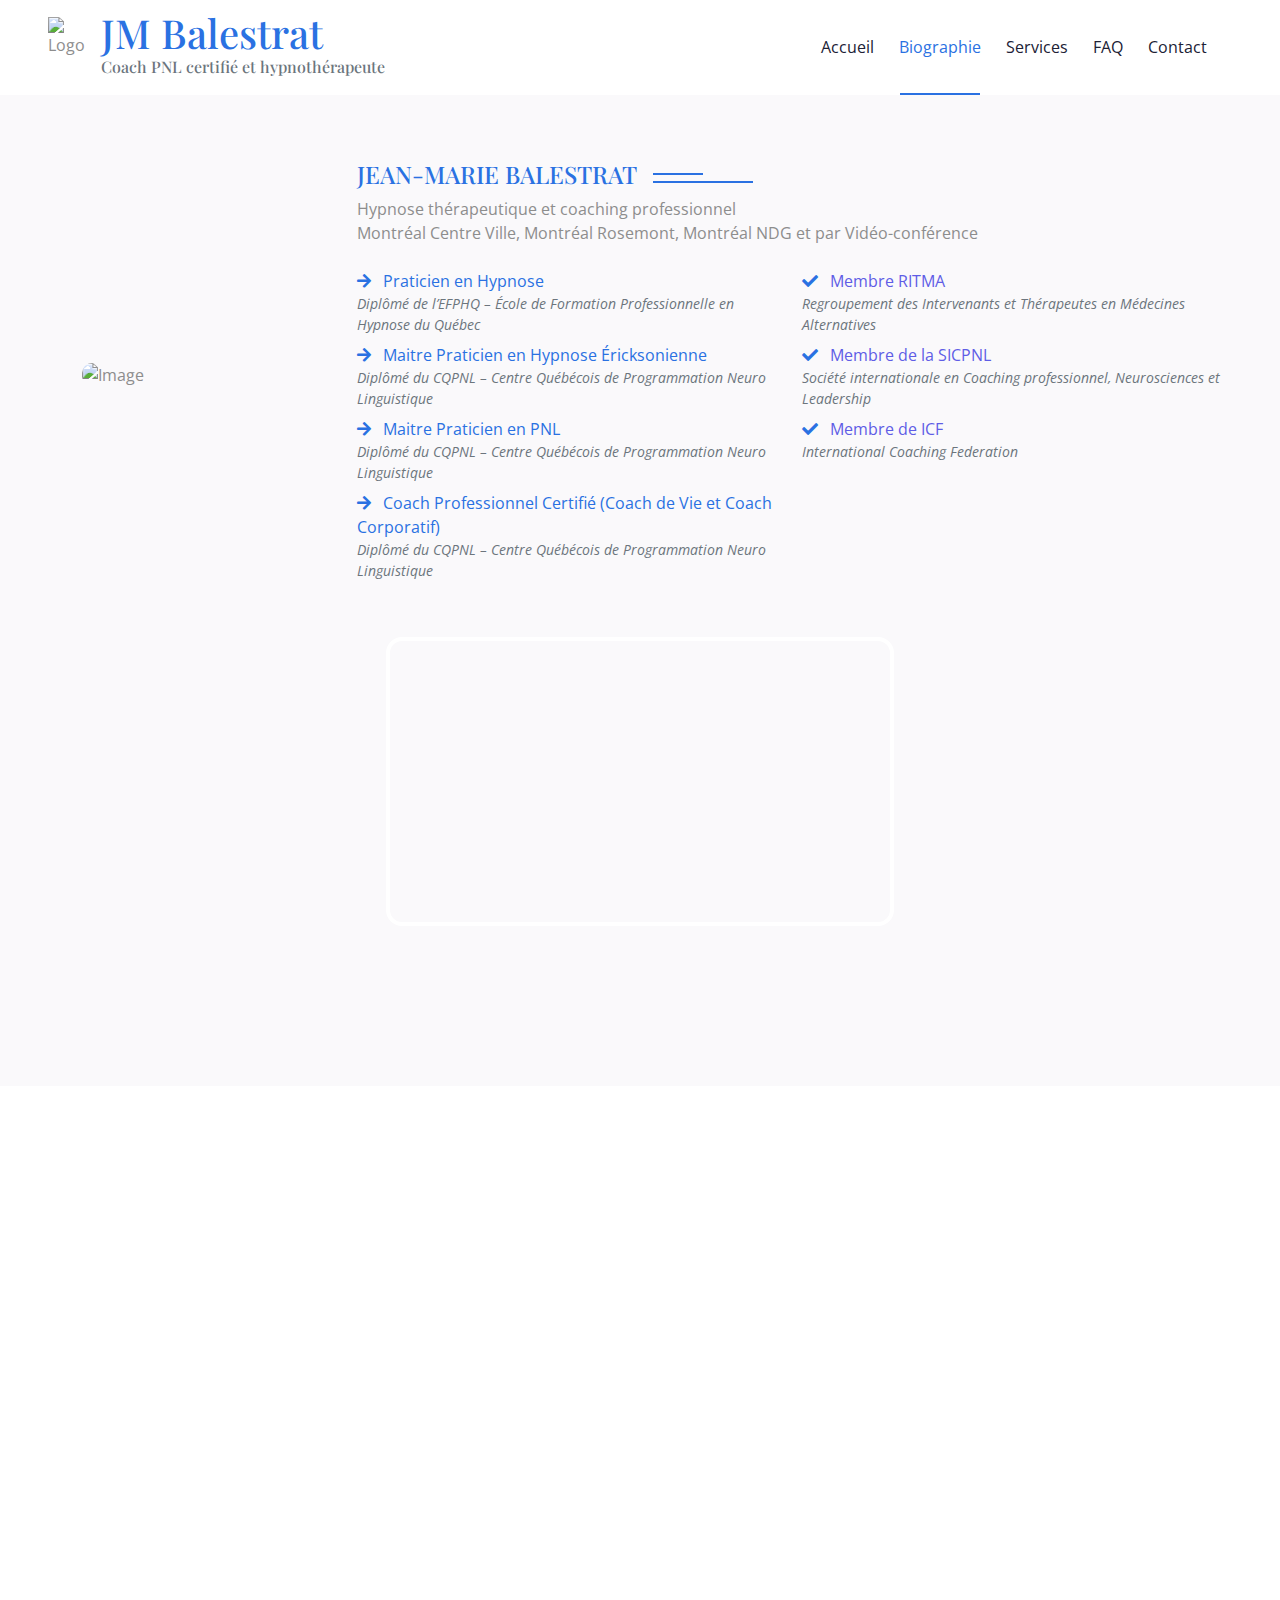
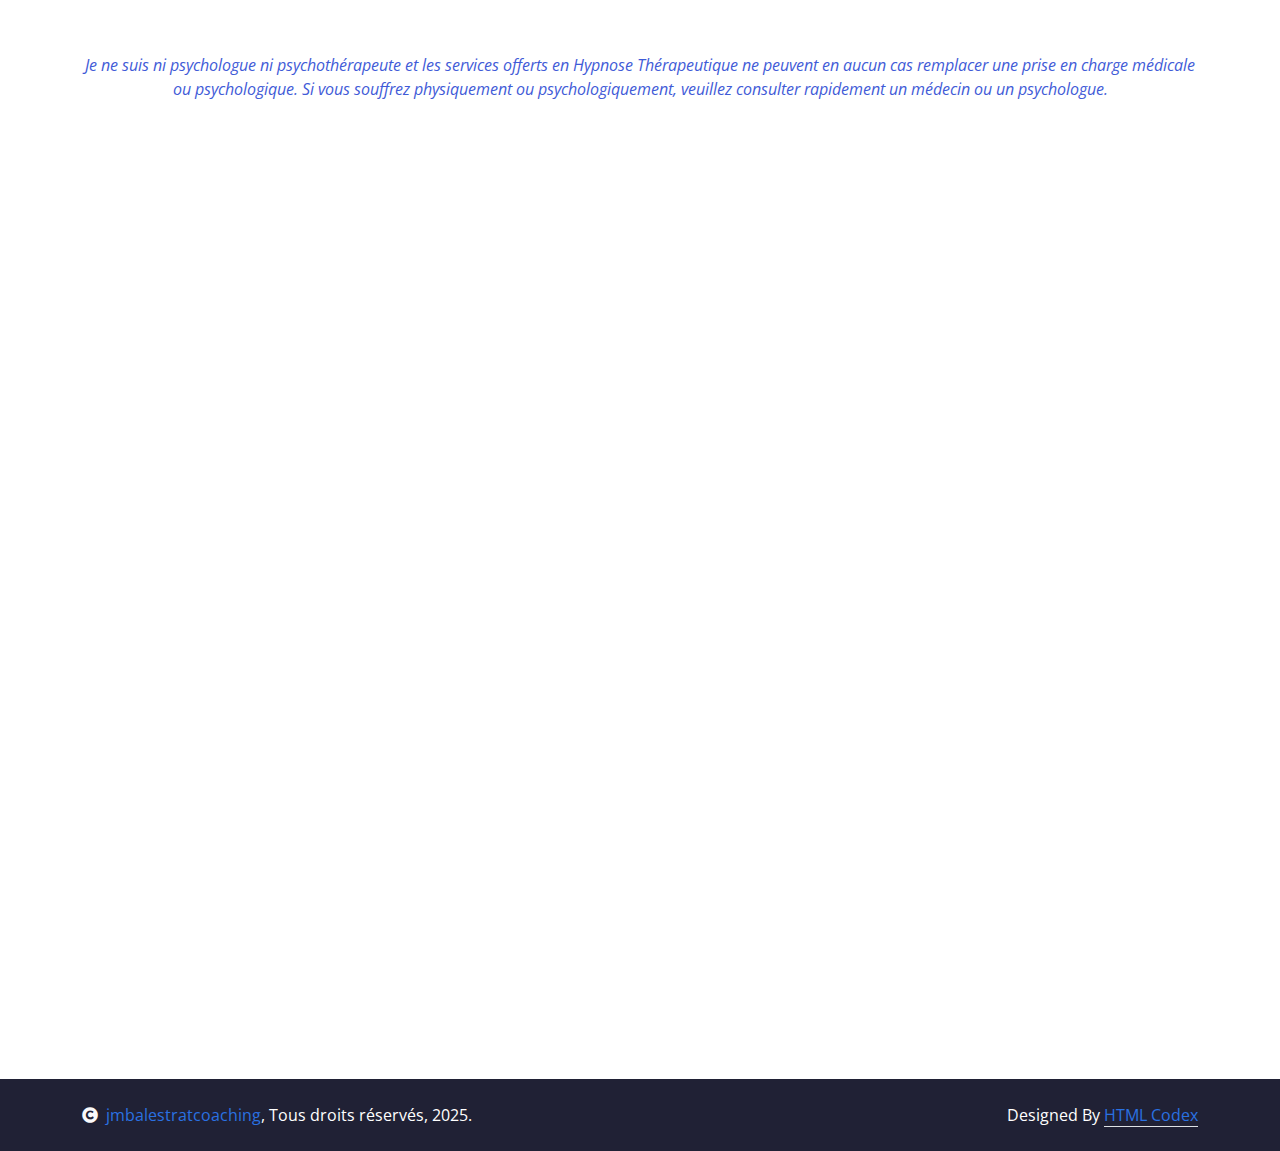
==== commit ec41d01a: "Fix video size" ====
--- a/about.html
+++ b/about.html
@@ -107,7 +107,7 @@
                     </div>
                     <div class="text-center">
                         <div style="border: 4px solid #ffffff; border-radius: 16px; overflow: hidden; display: inline-block;">
-                            <iframe width="540" height="305" 
+                            <iframe 
                                 src="https://www.youtube.com/embed/WojlIkcgykU?si=uOtAd38adCQW2_L5" 
                                 title="YouTube video player" frameborder="0" 
                                 allow="accelerometer; autoplay; clipboard-write; encrypted-media; gyroscope; picture-in-picture; web-share" 
--- a/css/style.css
+++ b/css/style.css
@@ -1273,8 +1273,16 @@
 
 @media (max-width: 767.98px) { /* Adjusts for mobile devices */
     iframe {
-        width: 300px;
-        height: 168px; /* Keeps a 16:9 aspect ratio */
-    }
-}
-
+        width: 100%; /* Makes the video take up the full width of the container */
+        max-width: 300px; /* Limits the size on larger screens */
+        height: auto; /* Maintains aspect ratio */
+    }
+}
+
+@media (min-width: 767.99px) { /* Adjusts for mobile devices */
+    iframe {
+        width: 500px;
+        height: 275px;
+    }
+}
+
